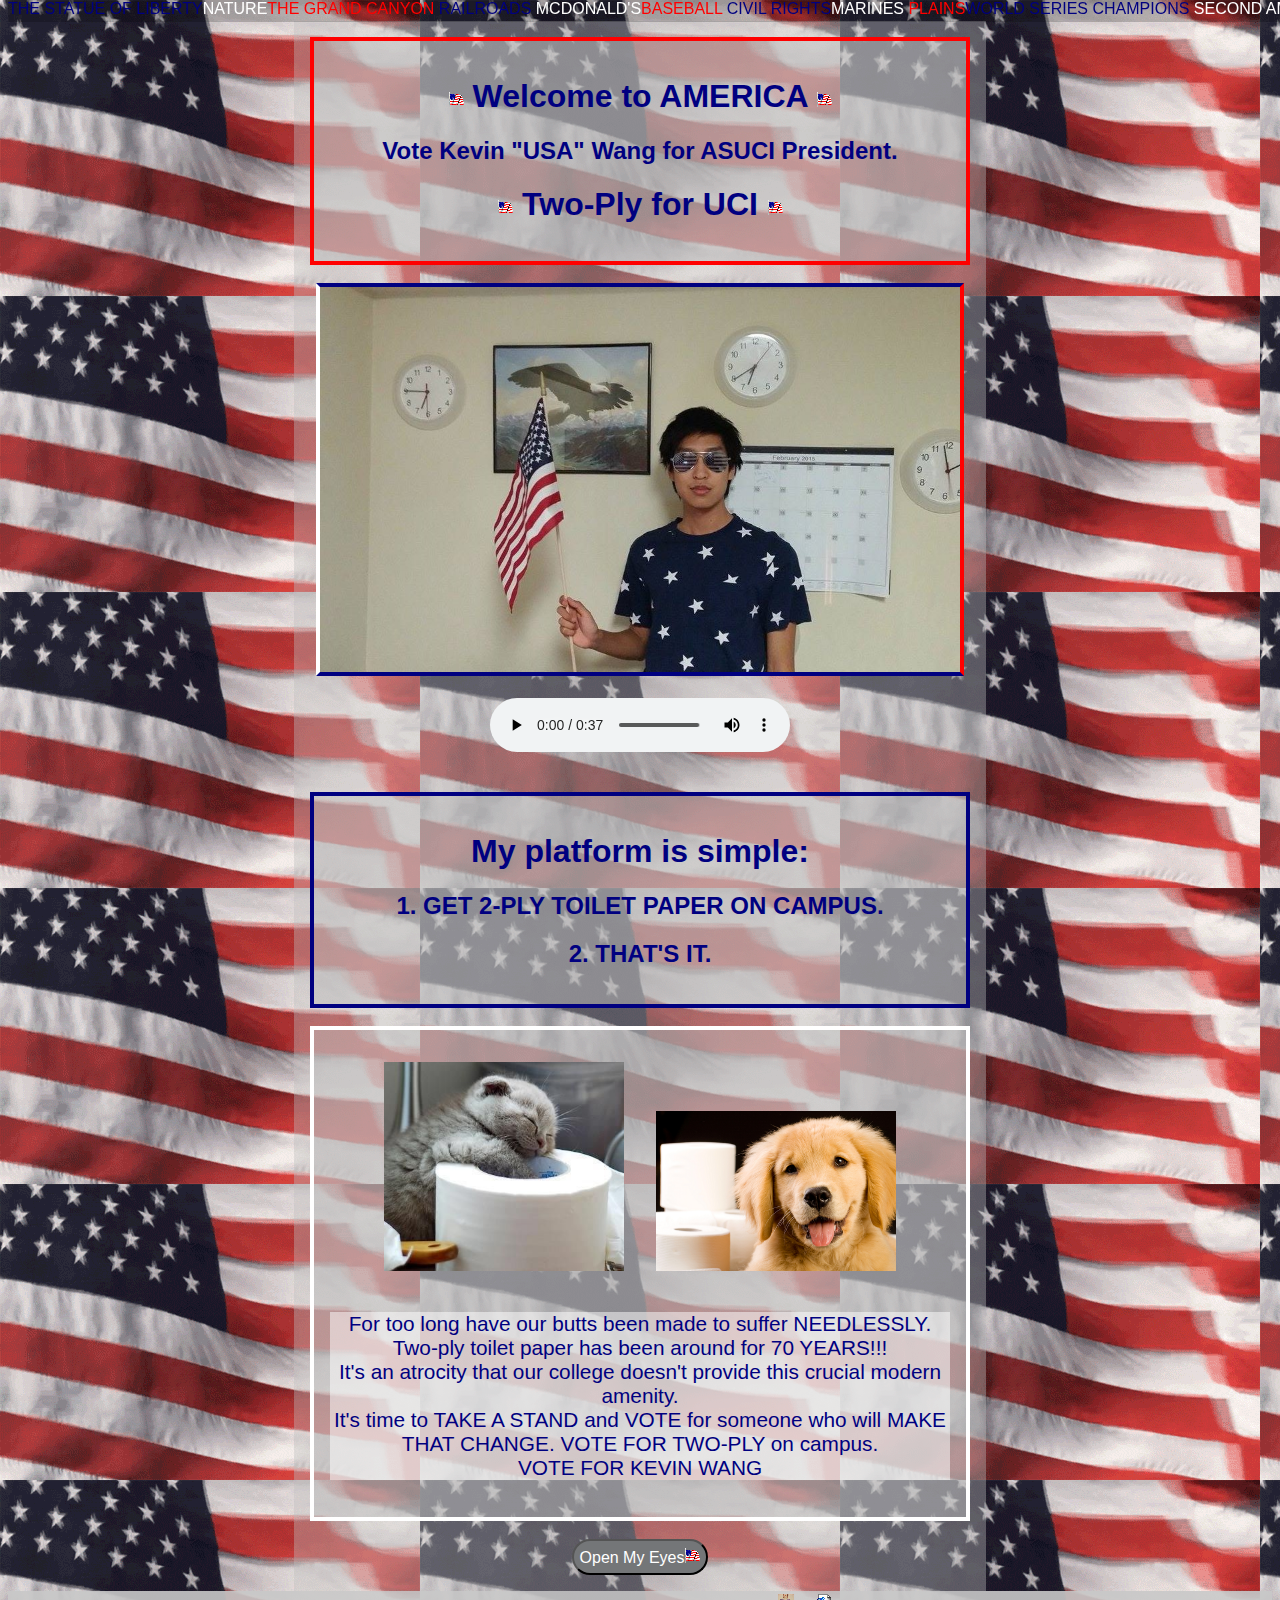
==== index.html @ e7c6f952 "change preview image" ====
<!DOCTYPE html>
<html lang = "en">
	<head>
		<title>KEVIN "USA" WANG</title>
		<meta property="og:site_name" content='KEVIN "USA" WANG'>
		<meta property="og:title" content='KEVIN "USA" WANG'>
		<meta property="og:description" content="TWO-PLY AT UCI.
				VOTE FOR KEVIN WANG.">
		<meta property="og:image" content="http://www.votefor.wang/portrait.jpg">
		<link rel="stylesheet" href="style.css" type="text/css" media="all" />
		<script>
		  (function(i,s,o,g,r,a,m){i['GoogleAnalyticsObject']=r;i[r]=i[r]||function(){
		  (i[r].q=i[r].q||[]).push(arguments)},i[r].l=1*new Date();a=s.createElement(o),
		  m=s.getElementsByTagName(o)[0];a.async=1;a.src=g;m.parentNode.insertBefore(a,m)
		  })(window,document,'script','//www.google-analytics.com/analytics.js','ga');

		  ga('create', 'UA-60733208-2', 'auto');
		  ga('send', 'pageview');
		</script>
	</head>
	<body>
		<script type="text/javascript" src="js.js"></script>
		<div id="marqcon" style="top:0;position:fixed"> <marquee><span id="mymarquee"></span></marquee> </div>
		<div id="whitespace"> </div>
		<div class="bigcontainer">
			<div class="container">
				<h1> <img src="favicon.gif" onclick="tspin(this)"> Welcome to AMERICA <img src="favicon.gif" onclick="tspin(this)"></h1>
				
				<h2> Vote Kevin "USA" Wang for ASUCI President. </h2>
				<h1> <img src="favicon.gif" onclick="tspin(this)"> Two-Ply for UCI <img src="favicon.gif" onclick="tspin(this)"> </h1>
			</div>
			<br>
			<div>
				<img id="portrait" src="portrait.jpg" alt="Vote For America." onclick="tspin(this)">
			</div>
			<br>
			<audio id="march" src="flag.mp3" controls autoplay loop></audio>
			<br>

			<br>
			<br>
			<div class="container" style="border-color:navy">
				<div id="cycle">
					<h1>My platform is simple:</h1>
					<!--<h2>1. Champion the AMERICAN FLAG.</h2>-->
					<h2>1. GET 2-PLY TOILET PAPER ON CAMPUS.</h2>
					<h2>2. THAT'S IT.</h2>
				</div>
			</div>
			<br>
			<div class="container" style="border-color:white">
				<!--<p class="para">
					America is quite clearly the greatest country in the world.  If we start taking down our flags, what's next?
					<!--Next thing you know, corporations will control our government, we'll displace indigineous people so we can have their land,->
					Our children might stop believing that America is the greatest country in the world.  Don't let that happen.
					Keep up the flags. 
				</p> -->
				<img class = "simg" src="imgs/cat.png"></img><img class = "simg" src="imgs/dog.png"></img>

				<p class="para">For too long have our butts been made to suffer NEEDLESSLY. <br>
				Two-ply toilet paper has been around for 70 YEARS!!!<br>
				It's an atrocity that our college doesn't provide this crucial modern amenity.<br>
				It's time to TAKE A STAND and VOTE for someone who will MAKE THAT CHANGE.
				VOTE FOR TWO-PLY on campus.<br>
				VOTE FOR KEVIN WANG</p>
			</div>
			<br>
			<button class="btn" onclick="dothings(this)">Open My Eyes<img src="favicon.gif" onclick="tspin(this)"></img></button>
			
		</div>

		<div class="foot"> Inspired by my impeccable design sense?  Check out my other masterpieces: <a href="http://www.tswift.me"><img src="imgs/favi1.ico" title="Taylor Swift"></a> and <a href="http://www.90s.website" title = "90s Website"><img src="imgs/favi2.ico"></a>
		</div>
	</body>
</html>
---- style.css ----
body{
	text-align: center;
	margin-top: 0em;
	background-image: url("propaganda/portrait.jpg");
}

.spinning{ 
    -moz-animation:0.9s rotateRight infinite linear; 
    -webkit-animation:0.9s rotateRight infinite linear; 
}

.stopspin{
	-moz-animation: 2s rotateRight 1 ease;
	-webkit-animation: 2s rotateRight 1 ease;
}

@-moz-keyframes rotateRight{
    0%{ -moz-transform:rotate(0deg); -moz-transform-origin:50% 50%; }
    100%{ -moz-transform:rotate(360deg); }
}

@-webkit-keyframes rotateRight{
    0%{ -webkit-transform:rotate(0deg); -webkit-transform-origin:50% 50%; }
    100%{ -webkit-transform:rotate(360deg); }
}

.bigcontainer{
	width: 660px;
	margin: 0 auto;
	margin-top:1.3em;
	padding: 1em;
	background-color: rgba(190,190,190,0.4);
	/*border: 0.1em solid grey;*/
}
.container{
	margin: 0 auto;
	padding: 1em;
	/*width: 600px;*/
	font-family: Helvetica, Arial, sans-serif;
	color: navy;
	border: 0.3em solid red;
	background-color: white;
	background-color: rgba(190,190,190,0.5);
}
#portrait{
	width:40em;
	border-top: 0.3em solid navy;
	border-bottom: 0.3em solid navy;
	border-right: 0.3em solid red;
	border-left: 0.3em solid white;
}
#march{
}
#mymarquee{
	font-family: Impact, Charcoal, sans-serif;
}
#marqcon{
	background-color: rgba(0,0,0,0.2);
}
.para{
	background-color: rgba(255,255,255,0.5);
	font-size: 1.3em;
}
.btn {
  -webkit-border-radius: 28;
  -moz-border-radius: 28;
  border-radius: 28px;
  font-family: Arial;
  color: #ffffff;
  font-size: 1em;
  background: #747678;
  padding: 6px 6px 6px 6px;
  text-decoration: none;
}

.btn:hover {
  background: #474e52;
  text-decoration: none;
}
.foot{
	padding-top: 3px;
	background-color: rgba(200,200,200,0.9);
	font-family: Helvetica, Arial, sans-serif;
	font-size: 0.6em;
	color: 000000;
}
.simg{
	width:15em;
	margin:1em;
}
/*
#whitespace{
	background-color:white;
	padding:0;
	margin-left:0;
	margin-right:0;
	height:1em;
}
*/
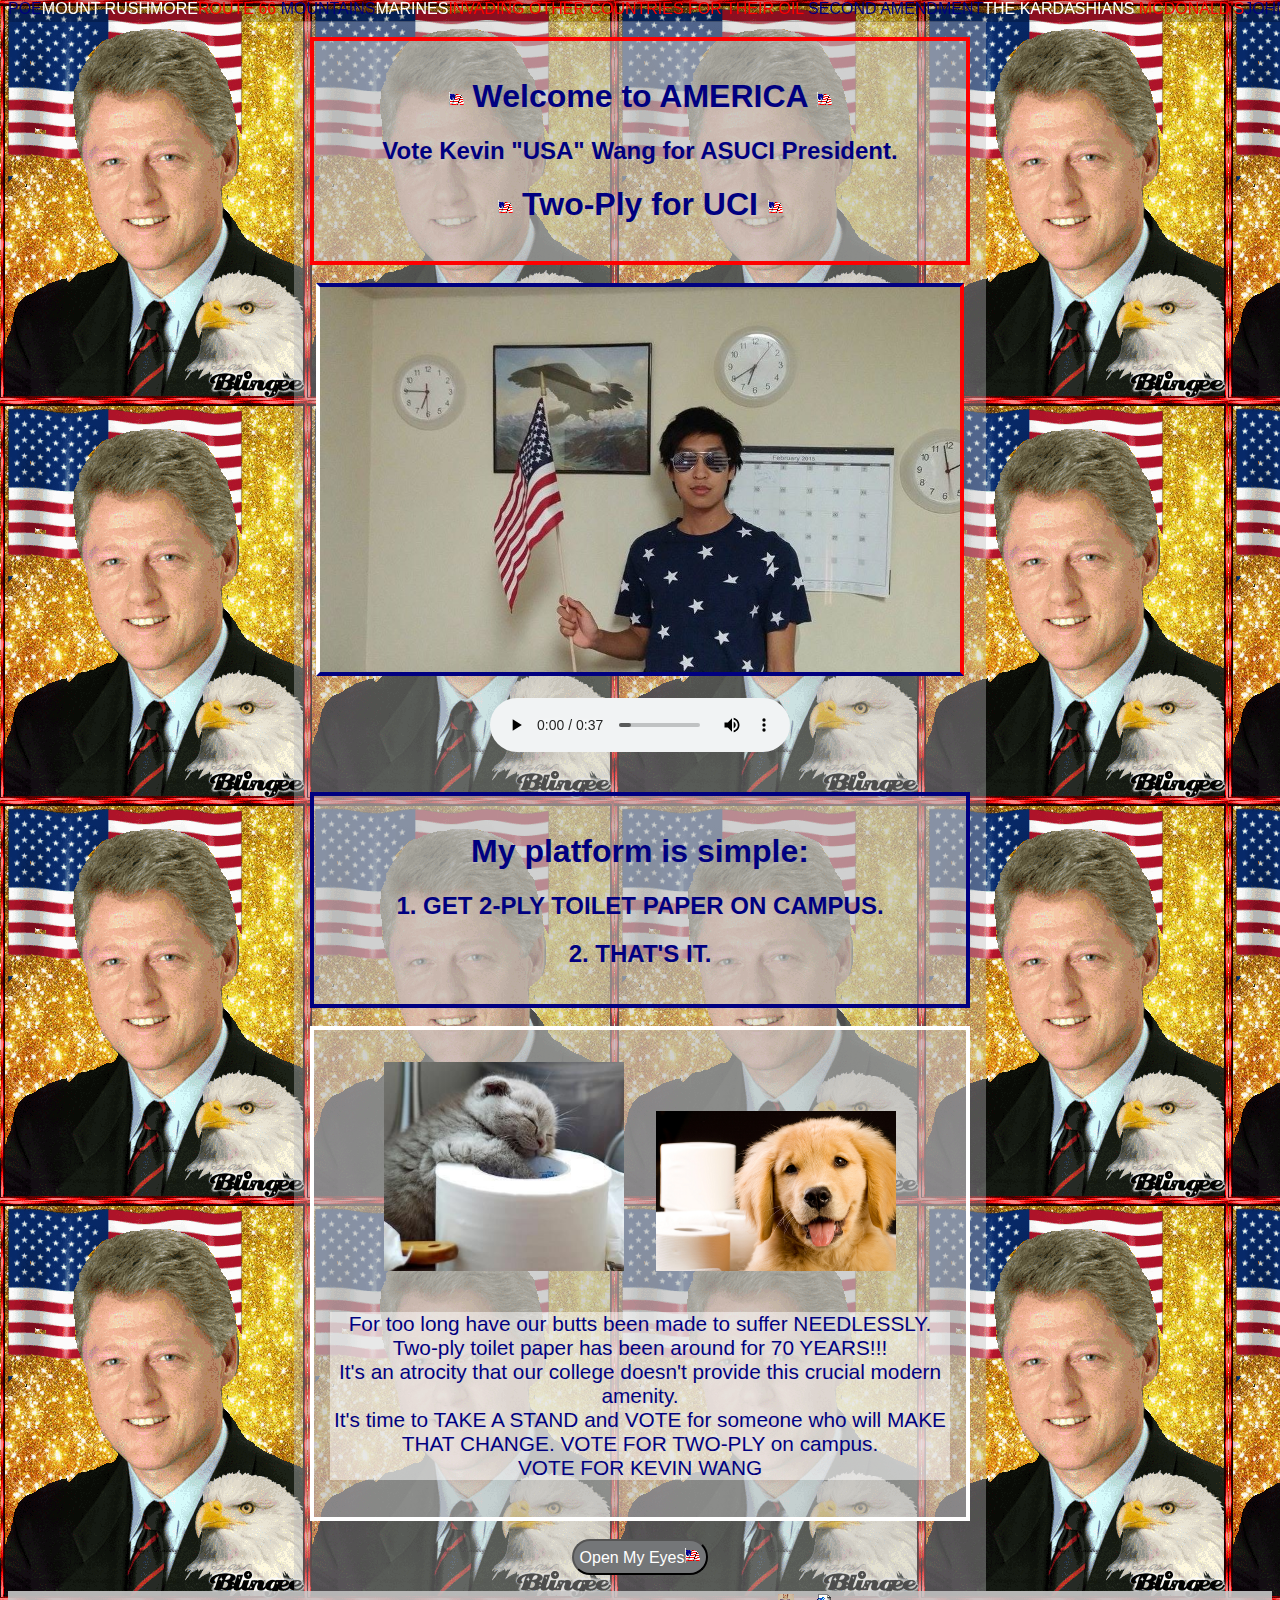
==== commit 37f091d5: "remove references to outdated and no longer hip flag issue" ====
--- a/index.html
+++ b/index.html
@@ -49,12 +49,6 @@
 			</div>
 			<br>
 			<div class="container" style="border-color:white">
-				<!--<p class="para">
-					America is quite clearly the greatest country in the world.  If we start taking down our flags, what's next?
-					<!--Next thing you know, corporations will control our government, we'll displace indigineous people so we can have their land,->
-					Our children might stop believing that America is the greatest country in the world.  Don't let that happen.
-					Keep up the flags. 
-				</p> -->
 				<img class = "simg" src="imgs/cat.png"></img><img class = "simg" src="imgs/dog.png"></img>
 
 				<p class="para">For too long have our butts been made to suffer NEEDLESSLY. <br>
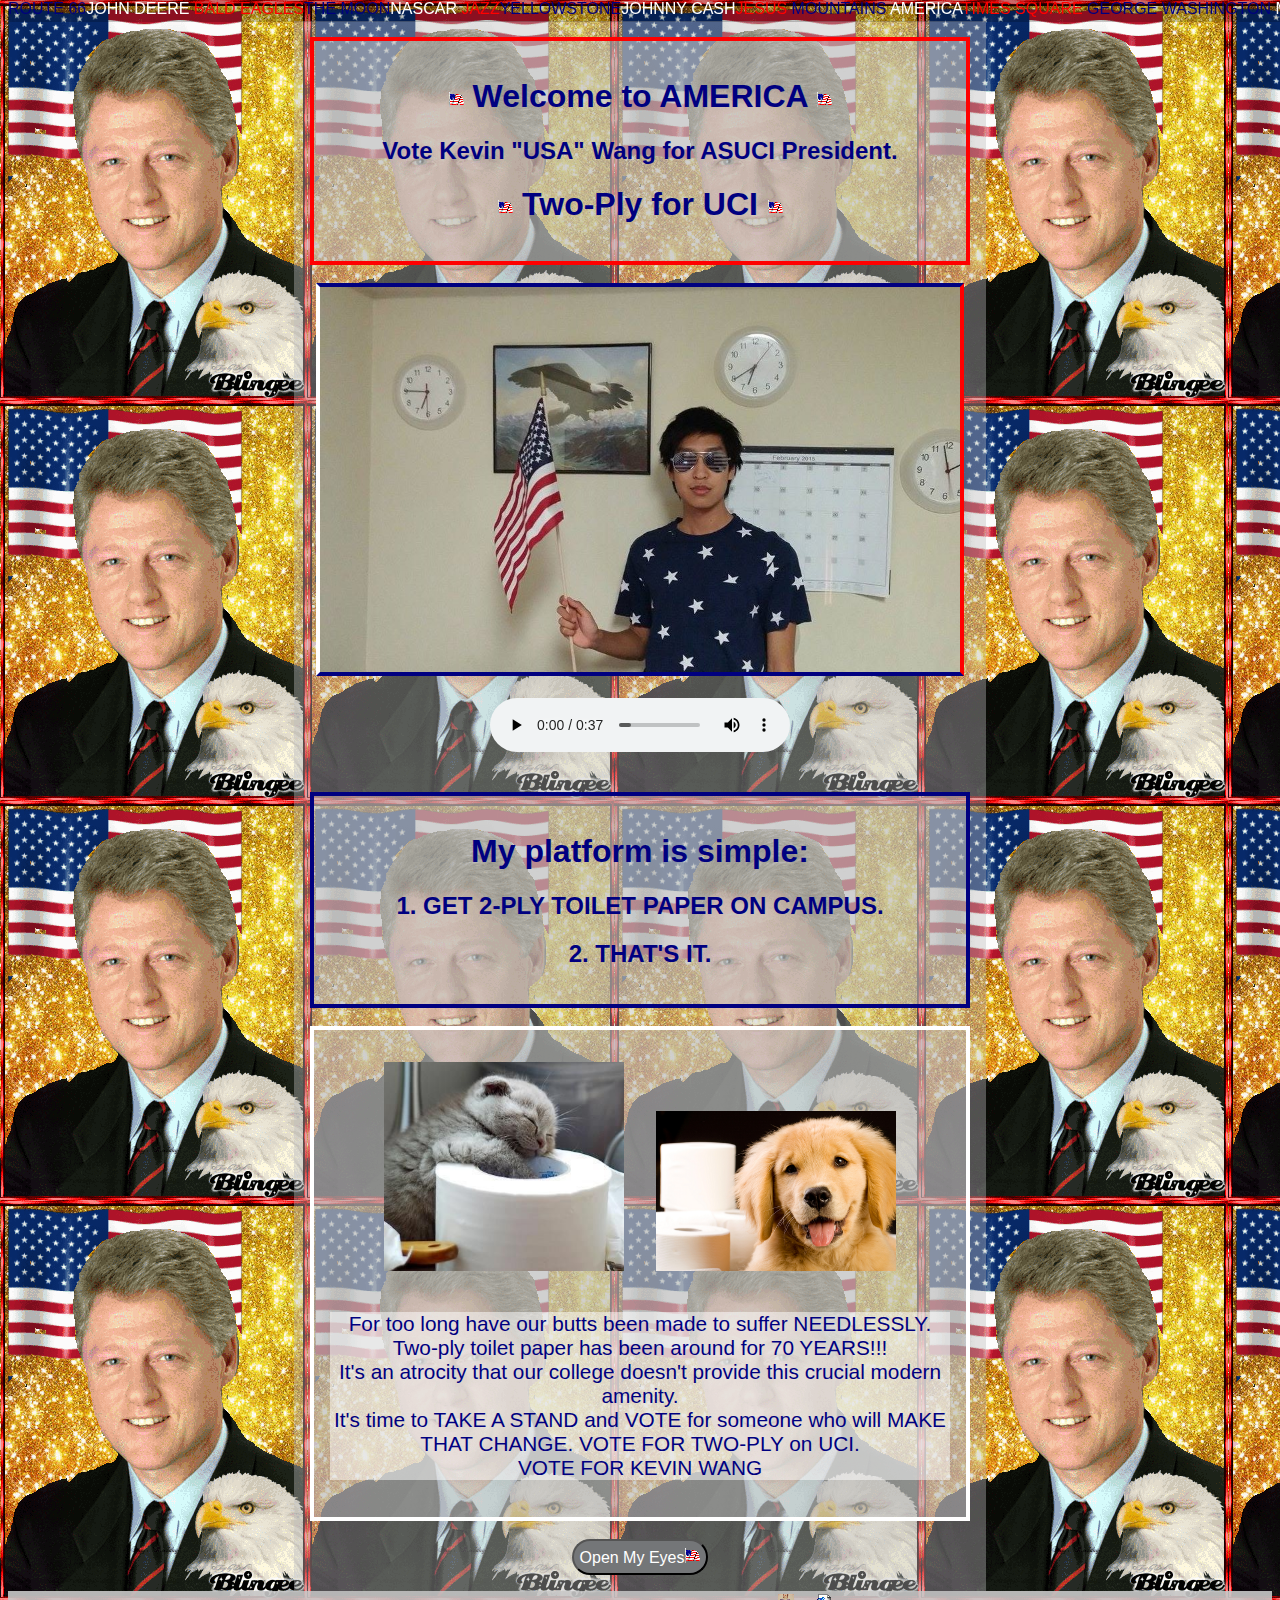
==== commit 222b8d0d: "corrected a missed opportunity to make a gr8 pun" ====
--- a/index.html
+++ b/index.html
@@ -31,7 +31,7 @@
 			</div>
 			<br>
 			<div>
-				<img id="portrait" src="portrait.jpg" alt="Vote For America." onclick="tspin(this)">
+				<img id="portrait" src="portrait.jpg" title = "CLICK ME! :)" alt="Vote For America." onclick="tspin(this)">
 			</div>
 			<br>
 			<audio id="march" src="flag.mp3" controls autoplay loop></audio>
@@ -55,7 +55,7 @@
 				Two-ply toilet paper has been around for 70 YEARS!!!<br>
 				It's an atrocity that our college doesn't provide this crucial modern amenity.<br>
 				It's time to TAKE A STAND and VOTE for someone who will MAKE THAT CHANGE.
-				VOTE FOR TWO-PLY on campus.<br>
+				VOTE FOR TWO-PLY on UCI.<br>
 				VOTE FOR KEVIN WANG</p>
 			</div>
 			<br>
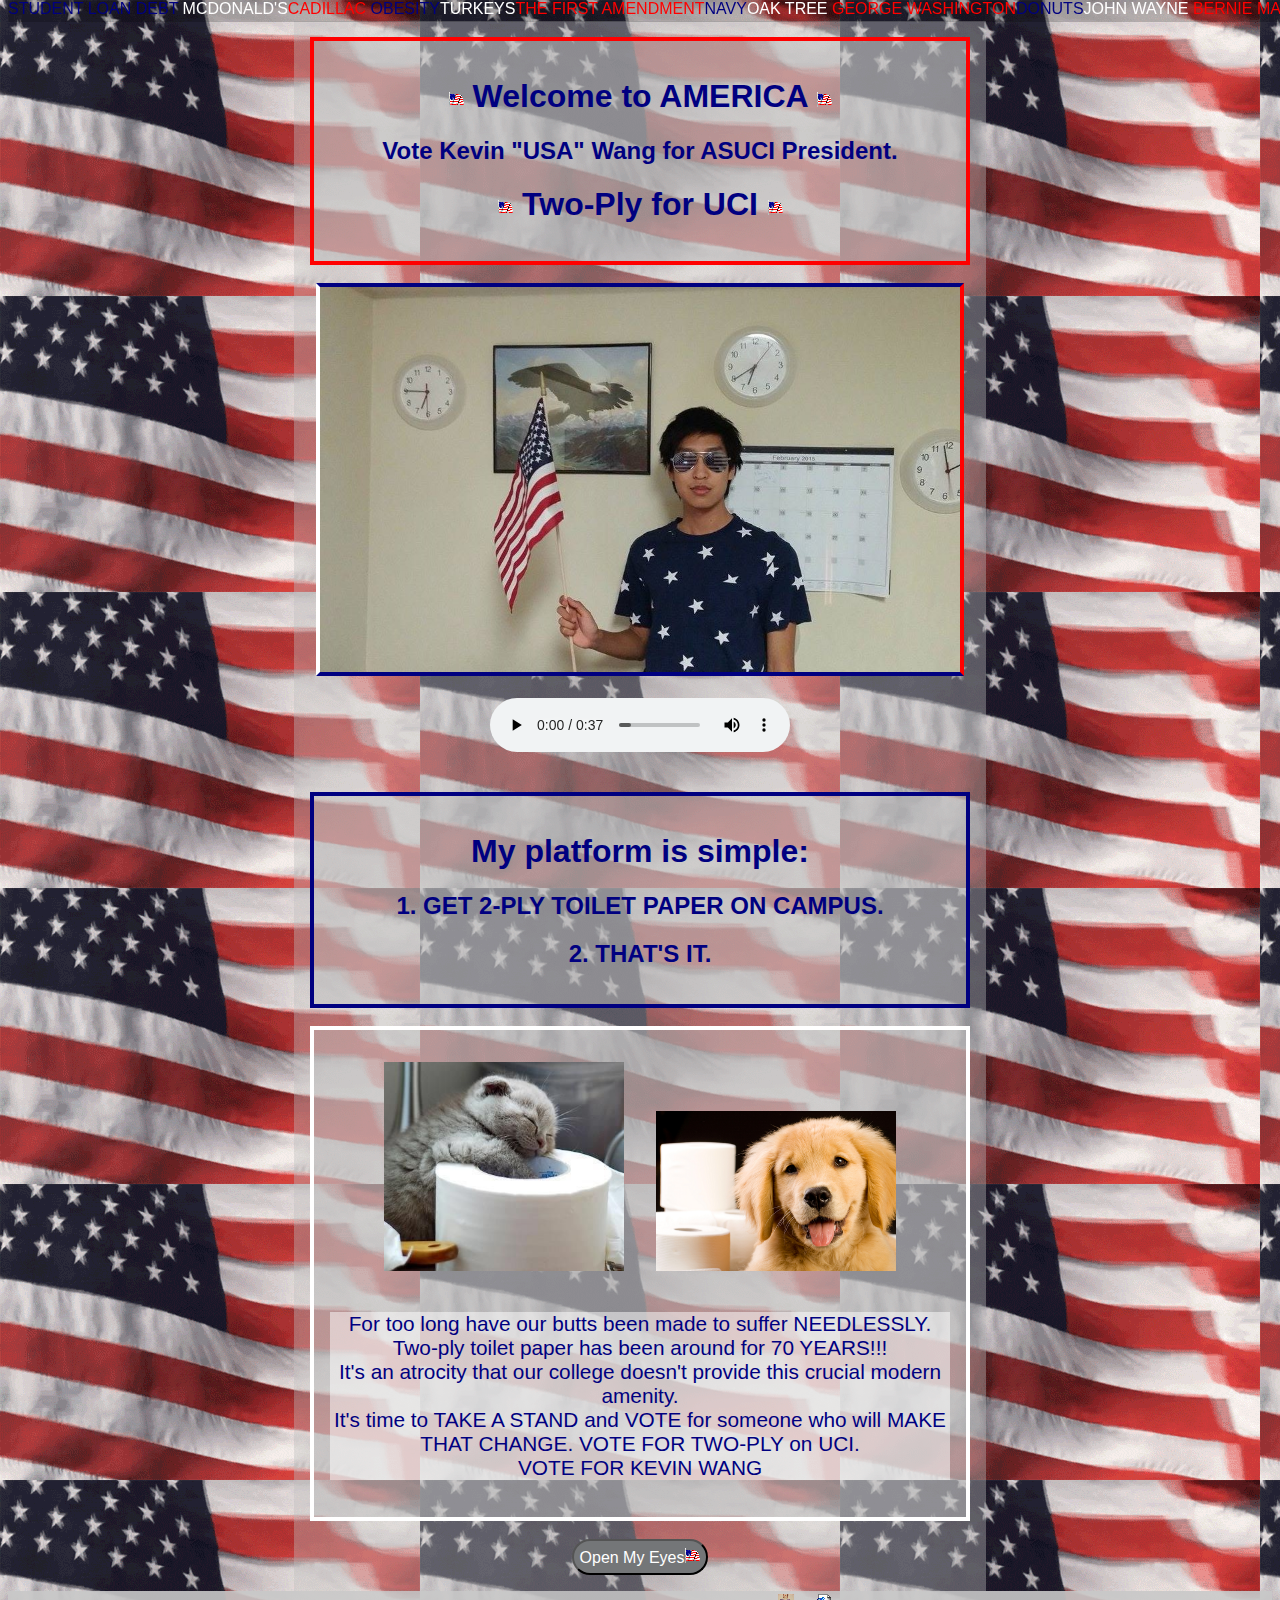
==== commit 0e86138b: "LET THE KITTENS AND PUPPIES SPIN" ====
--- a/index.html
+++ b/index.html
@@ -49,7 +49,7 @@
 			</div>
 			<br>
 			<div class="container" style="border-color:white">
-				<img class = "simg" src="imgs/cat.png"></img><img class = "simg" src="imgs/dog.png"></img>
+				<img class = "simg" onclick="tspin(this)" src="imgs/cat.png"></img><img class = "simg" onclick="tspin(this)" src="imgs/dog.png"></img>
 
 				<p class="para">For too long have our butts been made to suffer NEEDLESSLY. <br>
 				Two-ply toilet paper has been around for 70 YEARS!!!<br>
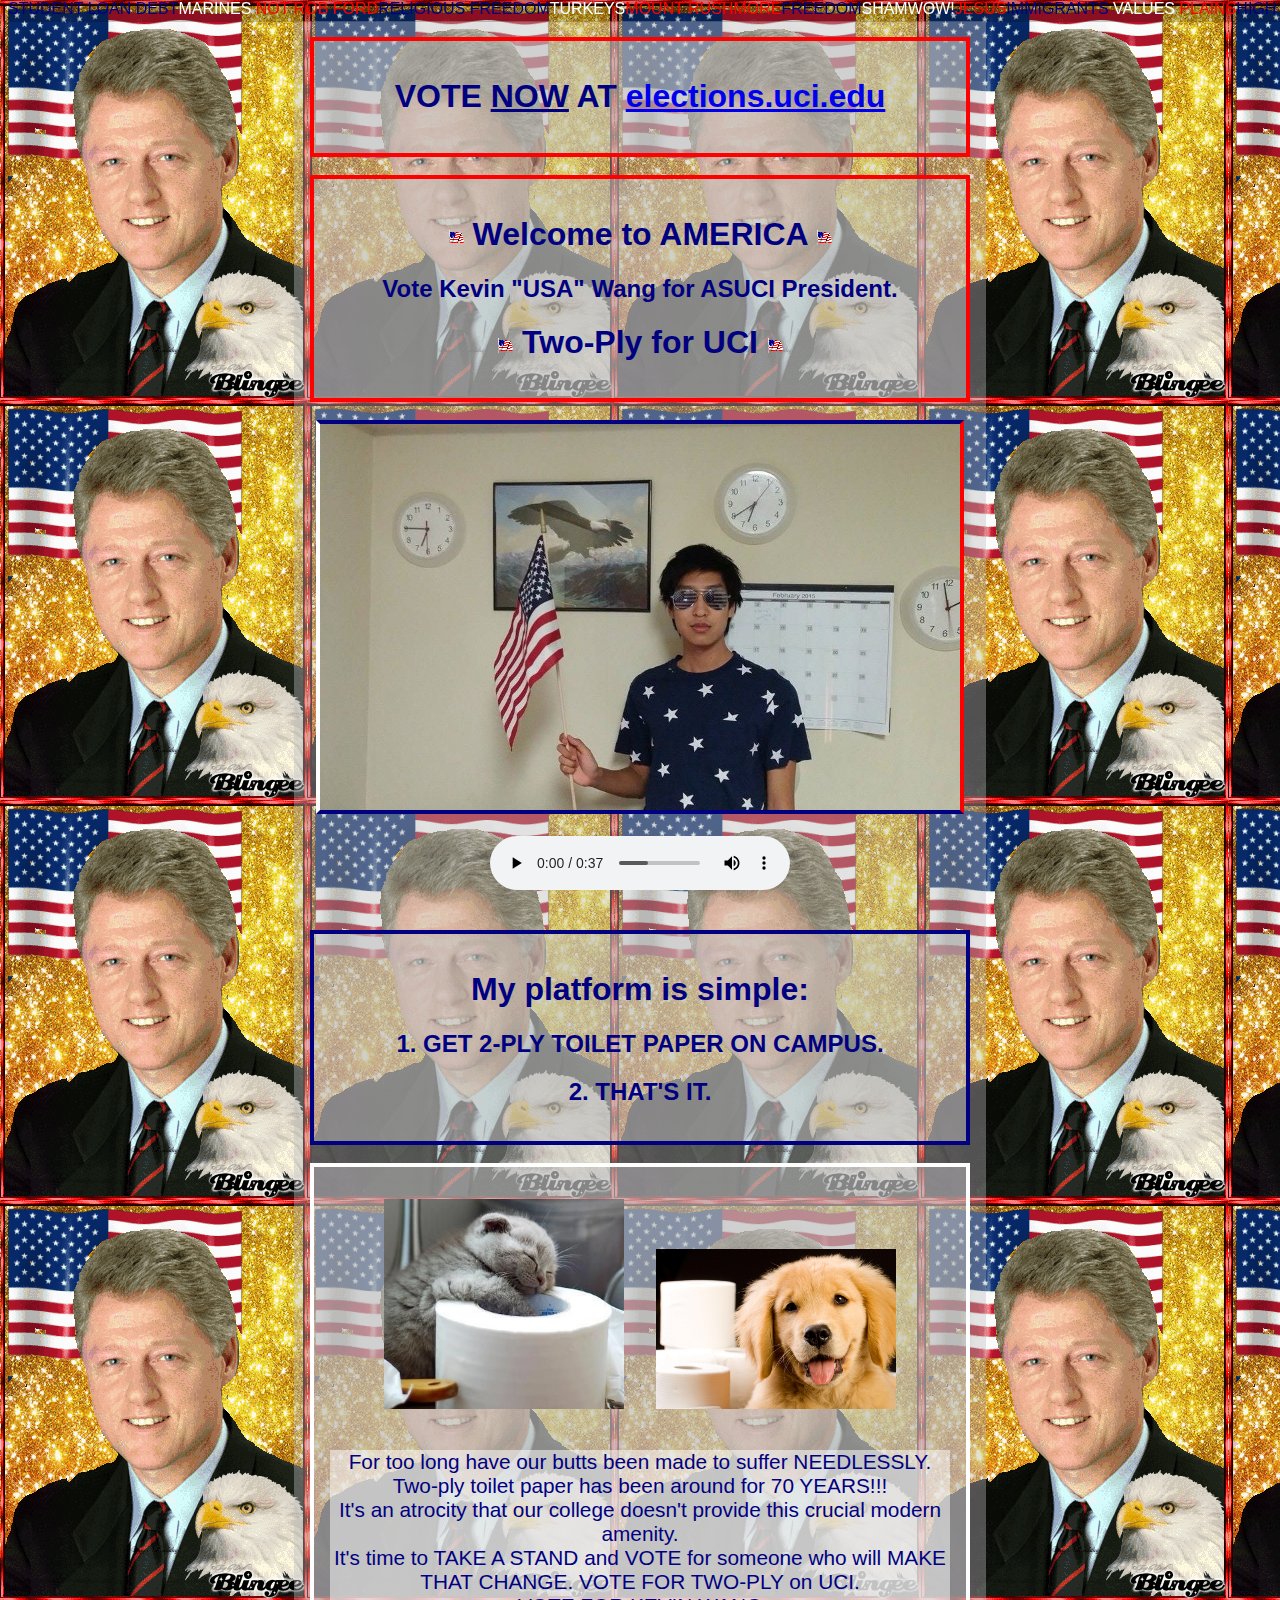
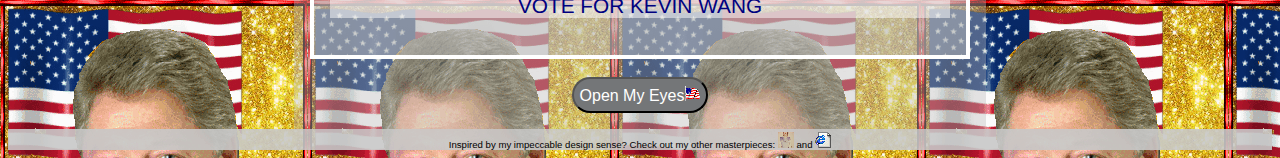
==== commit 42fa3ed4: "update with election website :)" ====
--- a/index.html
+++ b/index.html
@@ -23,6 +23,10 @@
 		<div id="marqcon" style="top:0;position:fixed"> <marquee><span id="mymarquee"></span></marquee> </div>
 		<div id="whitespace"> </div>
 		<div class="bigcontainer">
+			<div class="container">
+				<h1> VOTE <u>NOW</u> AT <a href="http://elections.uci.edu">elections.uci.edu</a></h1>
+			</div>
+			<br>
 			<div class="container">
 				<h1> <img src="favicon.gif" onclick="tspin(this)"> Welcome to AMERICA <img src="favicon.gif" onclick="tspin(this)"></h1>
 				
--- a/style.css
+++ b/style.css
@@ -2,6 +2,7 @@
 	text-align: center;
 	margin-top: 0em;
 	background-image: url("propaganda/portrait.jpg");
+	cursor: url('cursor.gif'), default;
 }
 
 .spinning{ 
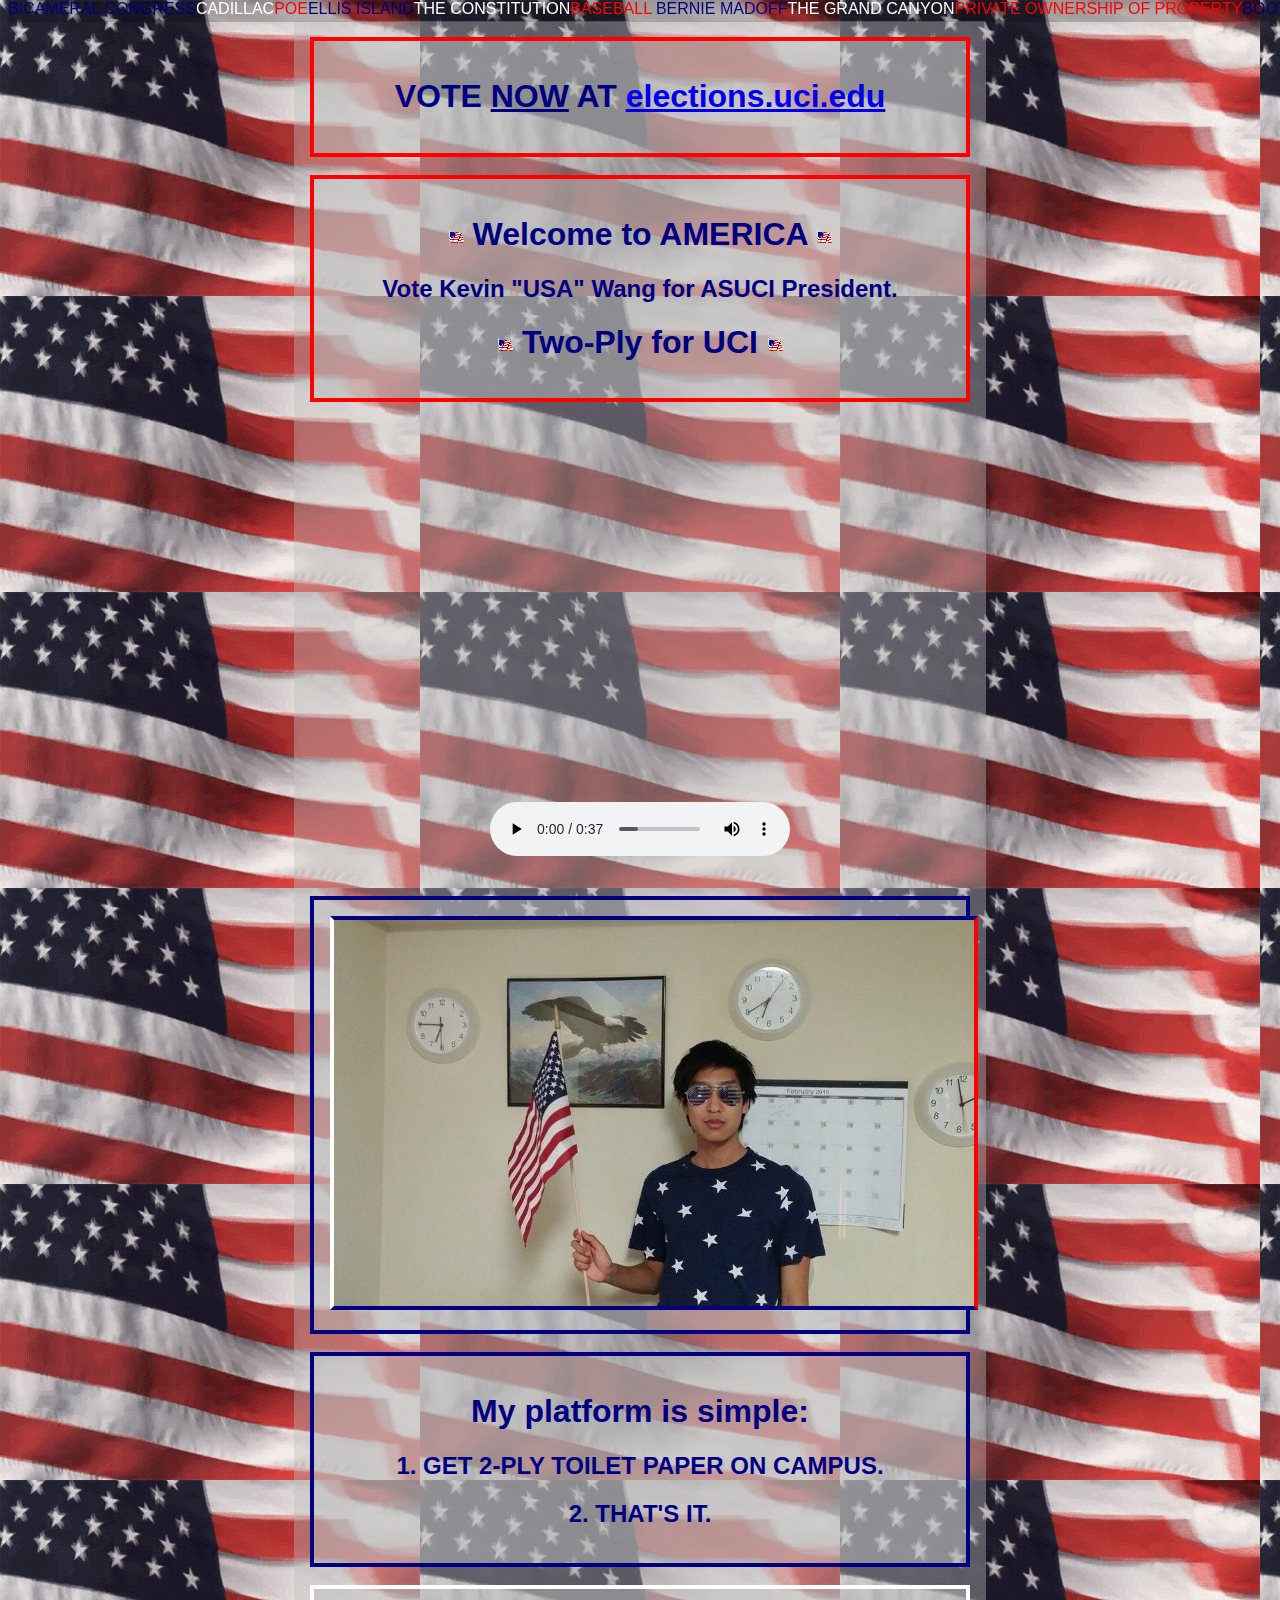
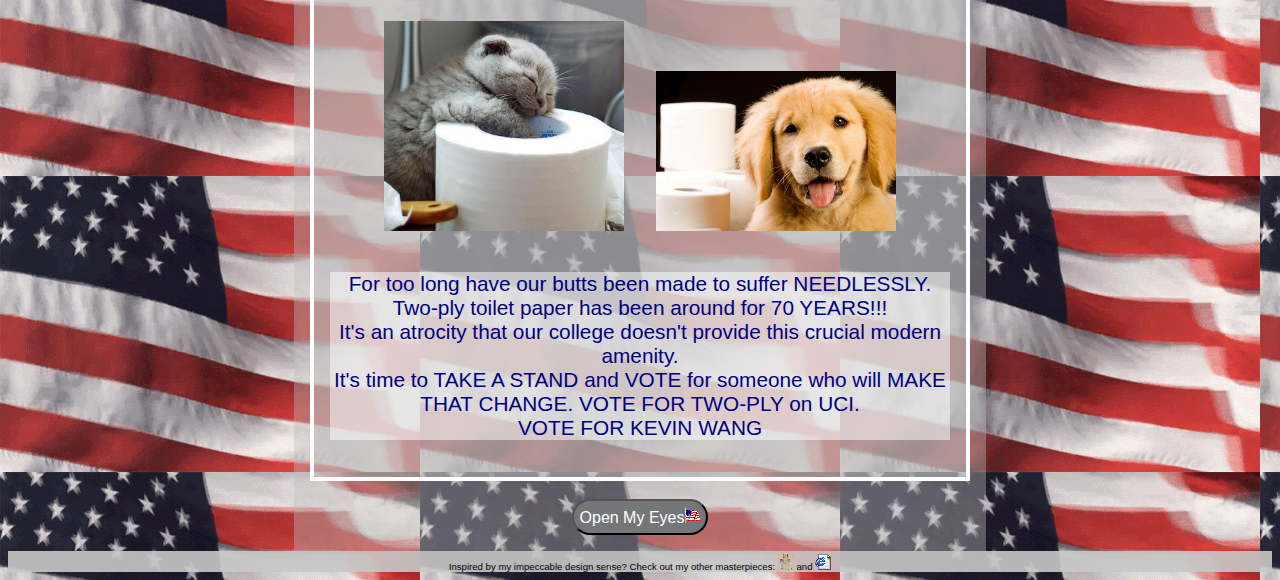
==== commit 22bc3729: "update w/video/blatantly disregard design standards" ====
--- a/index.html
+++ b/index.html
@@ -35,7 +35,7 @@
 			</div>
 			<br>
 			<div>
-				<img id="portrait" src="portrait.jpg" title = "CLICK ME! :)" alt="Vote For America." onclick="tspin(this)">
+				<iframe width="640" height="360" src="https://www.youtube.com/embed/MGHtljj_0ak" frameborder="0" allowfullscreen></iframe>
 			</div>
 			<br>
 			<audio id="march" src="flag.mp3" controls autoplay loop></audio>
@@ -43,6 +43,13 @@
 
 			<br>
 			<br>
+						<div class="container" style="border-color:navy">
+
+							<img id="portrait" src="portrait.jpg" title = "CLICK ME! :)" alt="Vote For America." onclick="tspin(this)">
+
+						</div>
+						<br>
+
 			<div class="container" style="border-color:navy">
 				<div id="cycle">
 					<h1>My platform is simple:</h1>
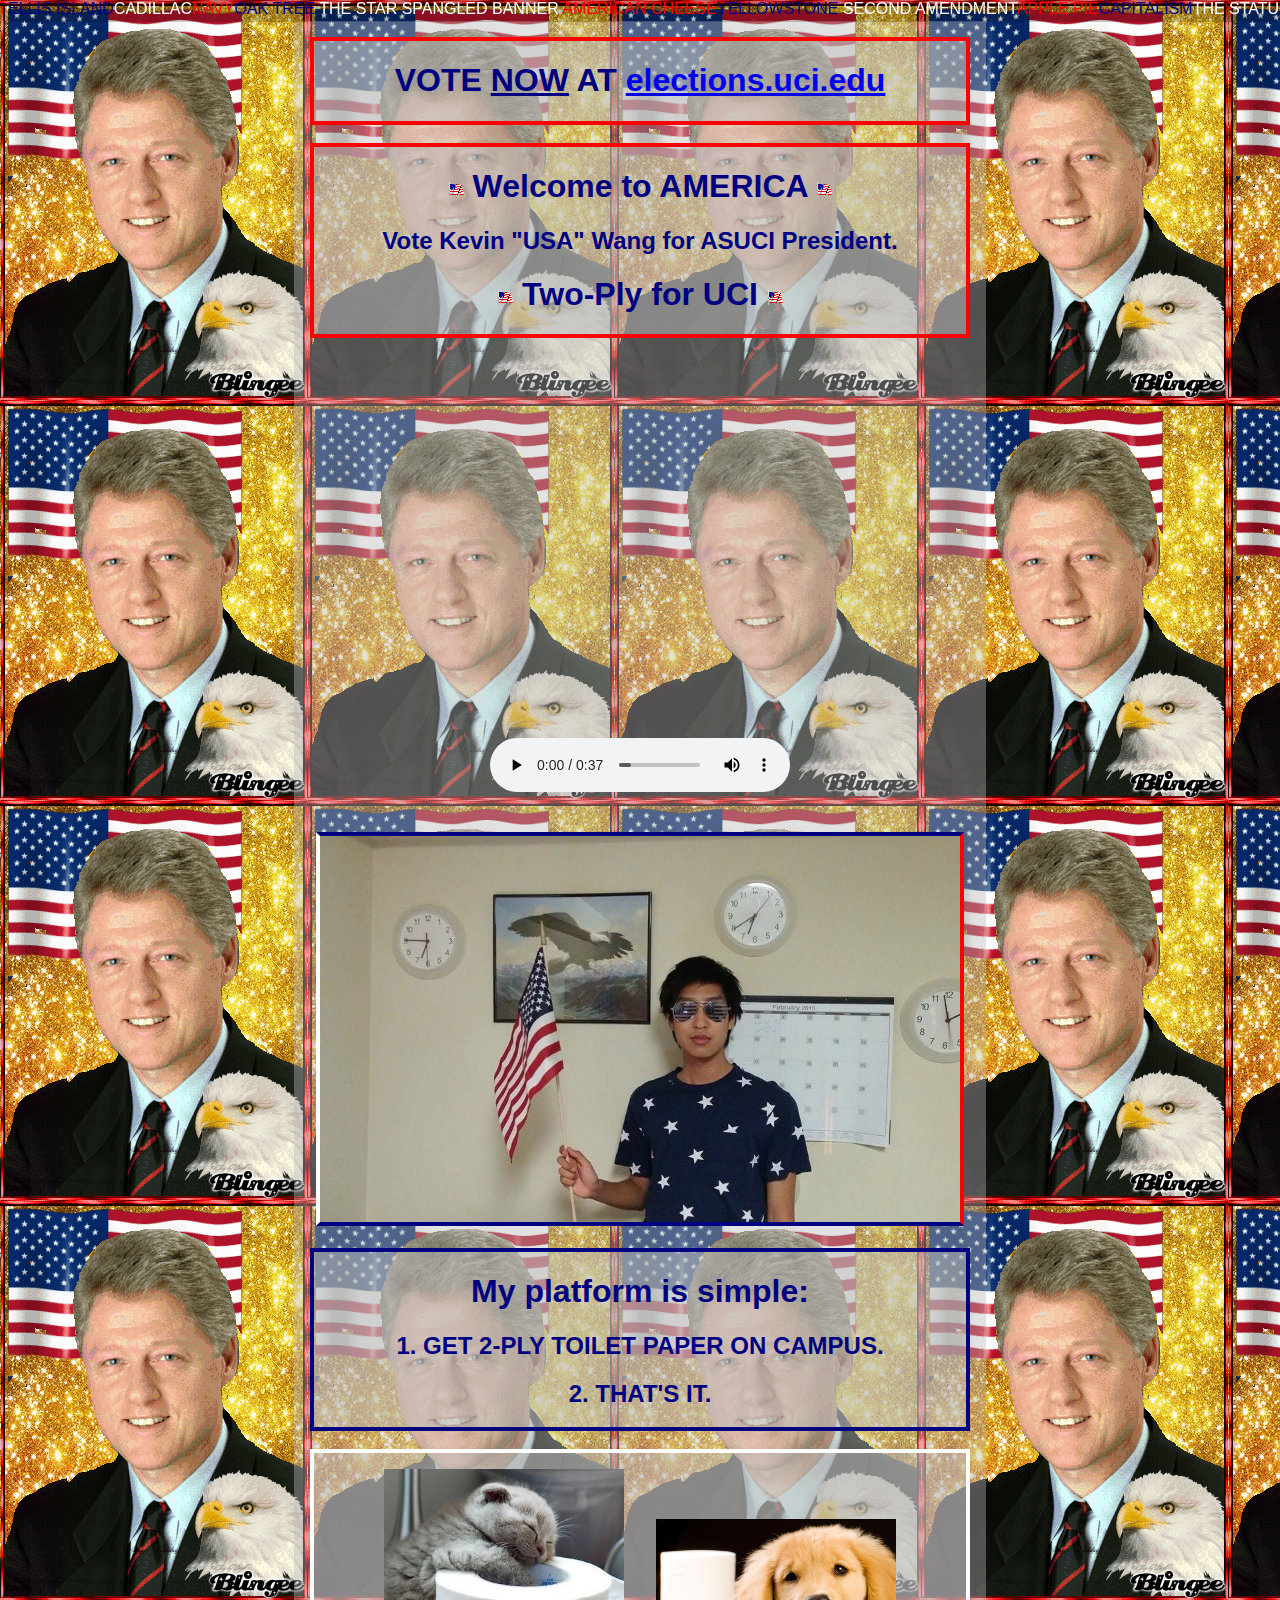
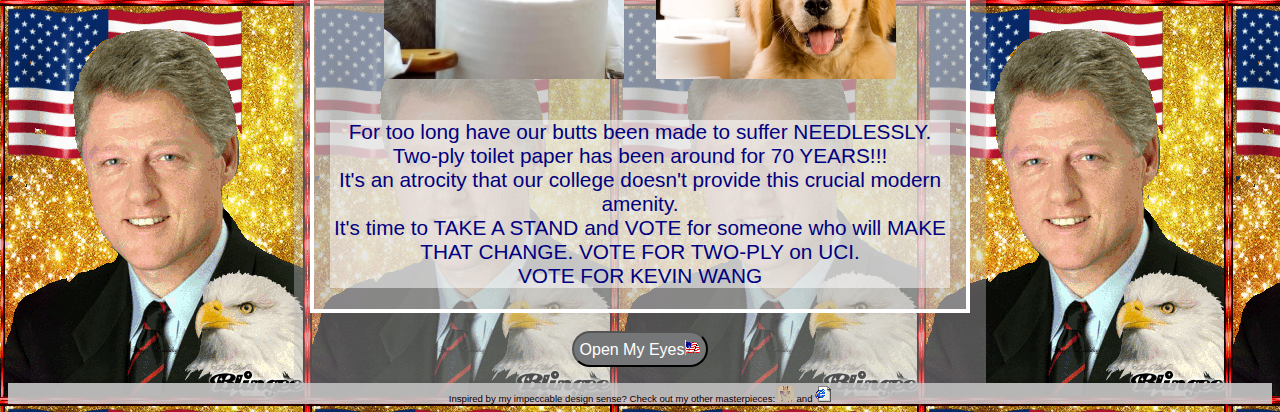
==== commit 3f4bdd7a: "autoplay is dead :skull:" ====
--- a/index.html
+++ b/index.html
@@ -38,12 +38,12 @@
 				<iframe width="640" height="360" src="https://www.youtube.com/embed/MGHtljj_0ak" frameborder="0" allowfullscreen></iframe>
 			</div>
 			<br>
-			<audio id="march" src="flag.mp3" controls autoplay loop></audio>
+			<audio id="march" src="flag.mp3" controls  loop></audio> <!--autoplay-->
 			<br>
 
 			<br>
 			<br>
-						<div class="container" style="border-color:navy">
+						<div>
 
 							<img id="portrait" src="portrait.jpg" title = "CLICK ME! :)" alt="Vote For America." onclick="tspin(this)">
 
--- a/style.css
+++ b/style.css
@@ -35,7 +35,10 @@
 }
 .container{
 	margin: 0 auto;
-	padding: 1em;
+	padding-left: 1em;
+	padding-right: 1em;
+	padding-top:0em;
+	padding-bottom:0em;
 	/*width: 600px;*/
 	font-family: Helvetica, Arial, sans-serif;
 	color: navy;
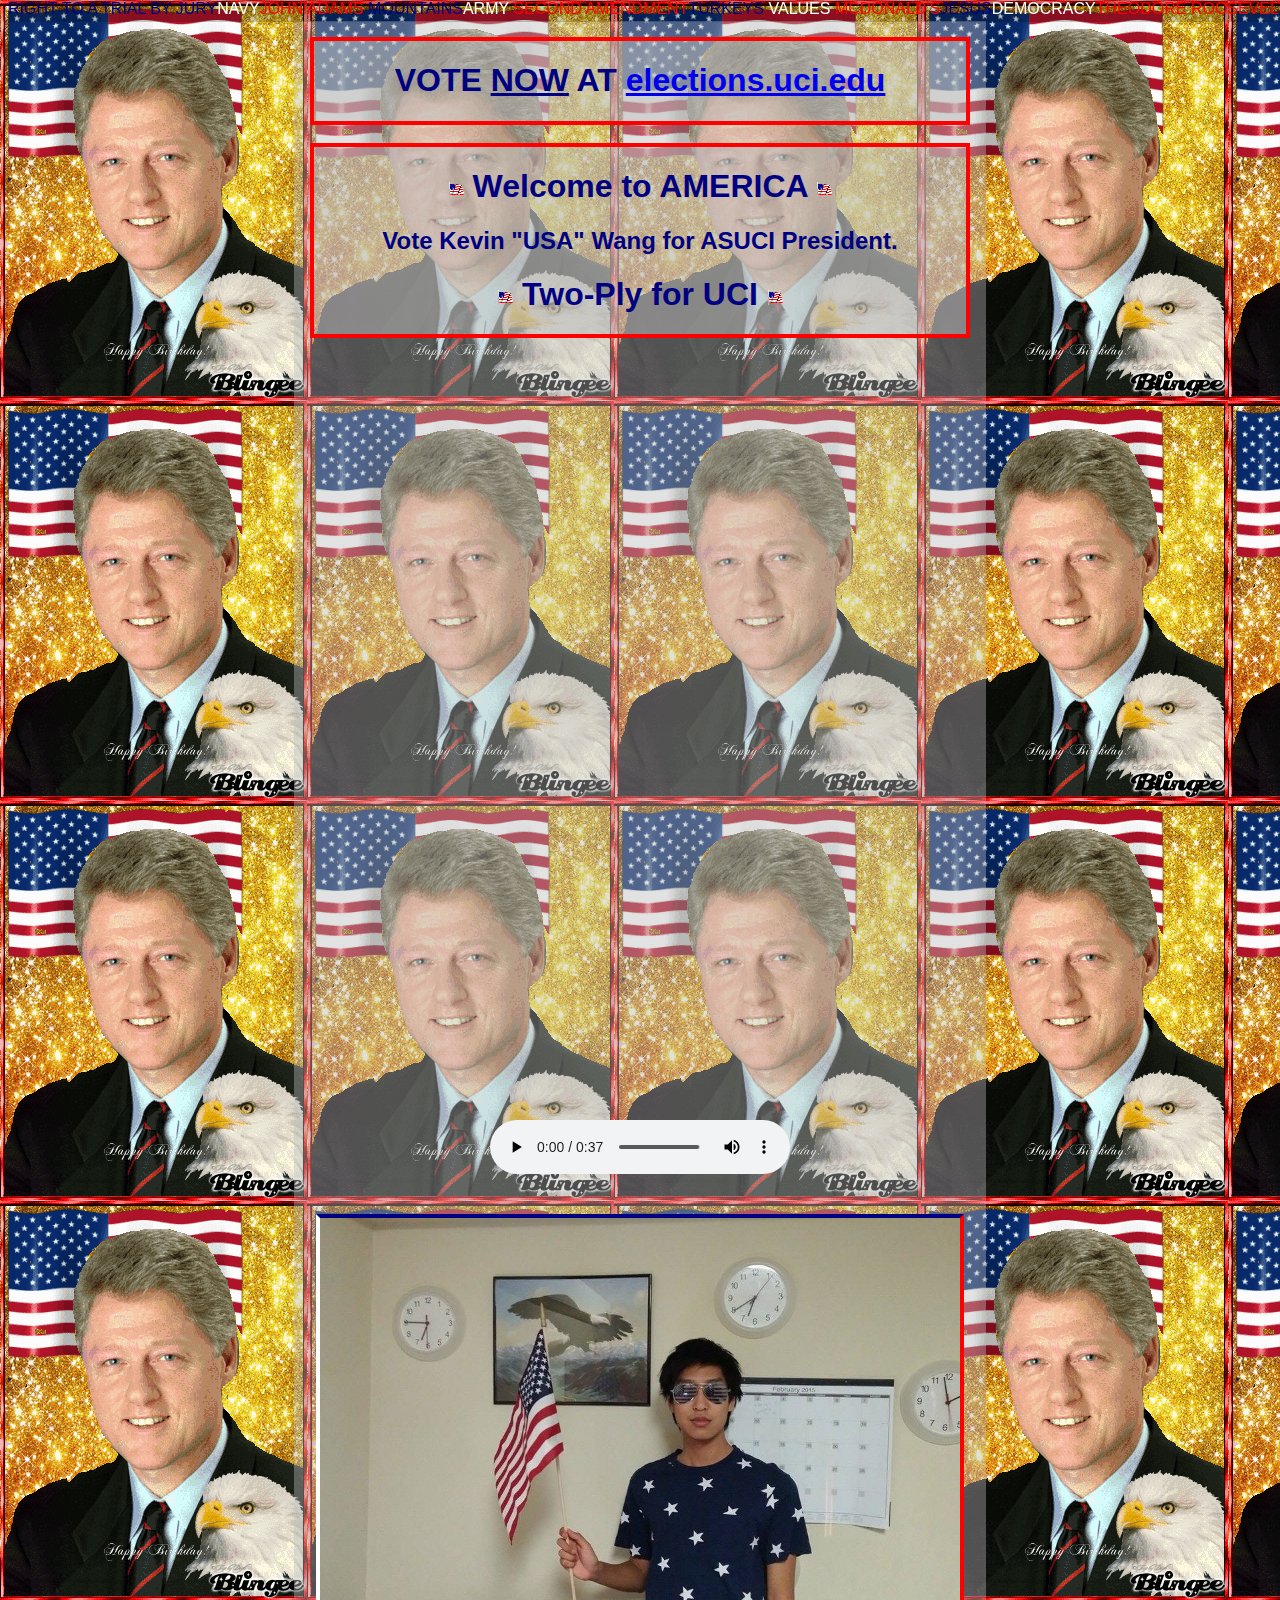
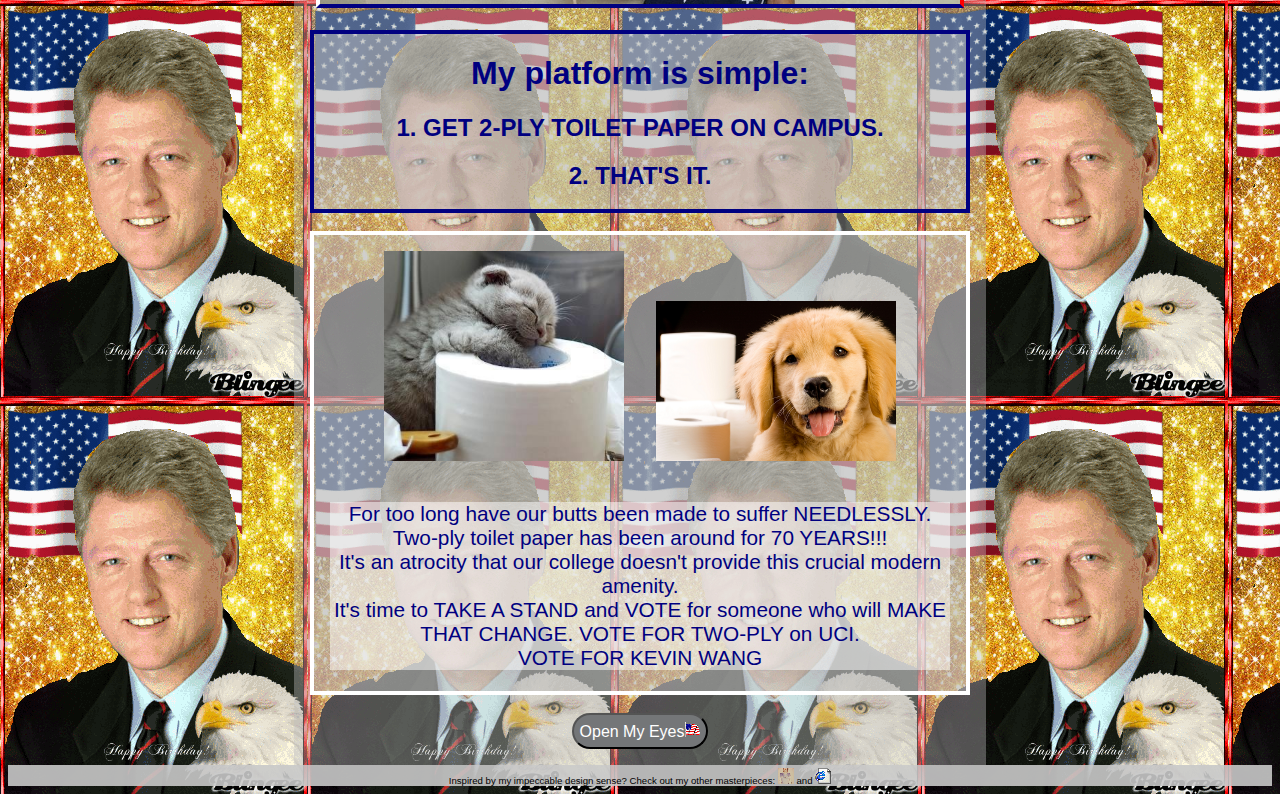
==== commit fcc30146: "added a new video" ====
--- a/index.html
+++ b/index.html
@@ -36,6 +36,10 @@
 			<br>
 			<div>
 				<iframe width="640" height="360" src="https://www.youtube.com/embed/MGHtljj_0ak" frameborder="0" allowfullscreen></iframe>
+			</div>
+			<br>
+			<div>
+				<iframe width="640" height="360" src="https://www.youtube.com/embed/uxiWJsu1GWk" frameborder="0" allowfullscreen></iframe>
 			</div>
 			<br>
 			<audio id="march" src="flag.mp3" controls  loop></audio> <!--autoplay-->
